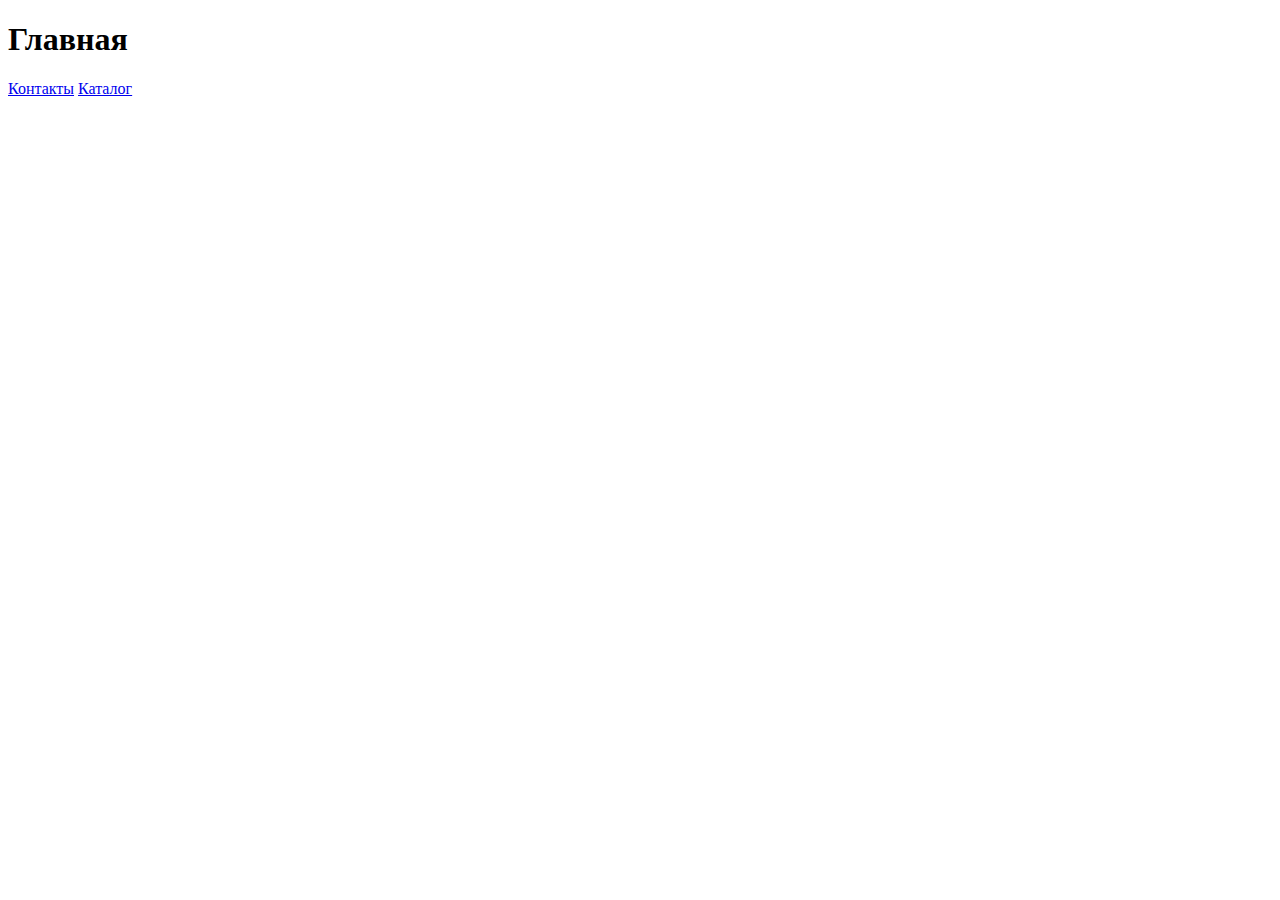
==== index.html @ 663734ee "1" ====
<!DOCTYPE html>
<html lang="en">
<head>
  <meta charset="UTF-8">
  <meta name="viewport" content="width=device-width, initial-scale=1.0">
  <title>Главная</title>
</head>
<body>
  <h1>Главная</h1>
  <a href="contacts.html">Контакты</a>
  <a href="/catalog/Tablet.html">Каталог</a>
</body>
</html>
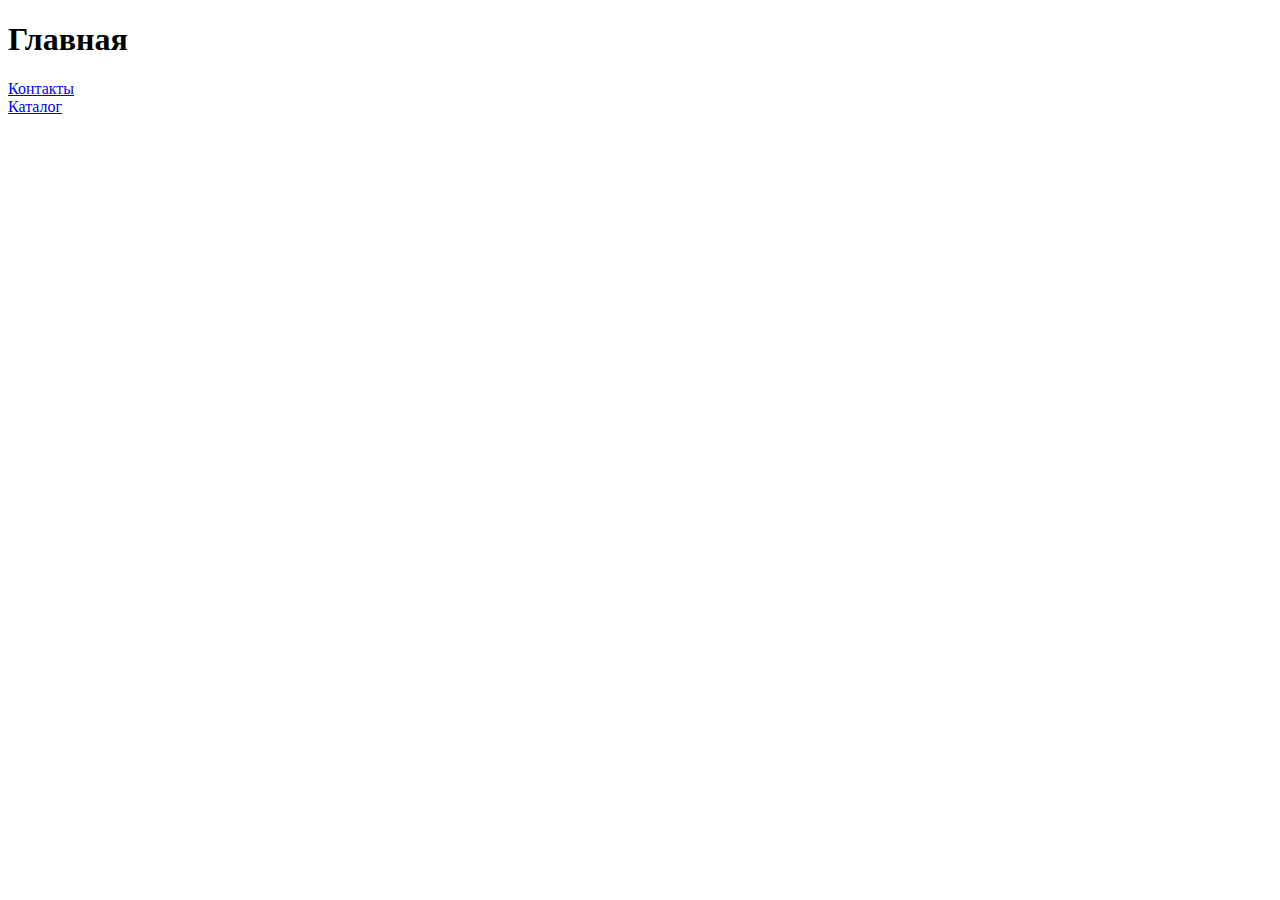
==== commit 43834092: "1" ====
--- a/index.html
+++ b/index.html
@@ -7,7 +7,7 @@
 </head>
 <body>
   <h1>Главная</h1>
-  <a href="contacts.html">Контакты</a>
-  <a href="/catalog/Tablet.html">Каталог</a>
+  <a href="contacts.html">Контакты</a><br>
+  <a href="catalog/Tablet.html">Каталог</a>
 </body>
 </html>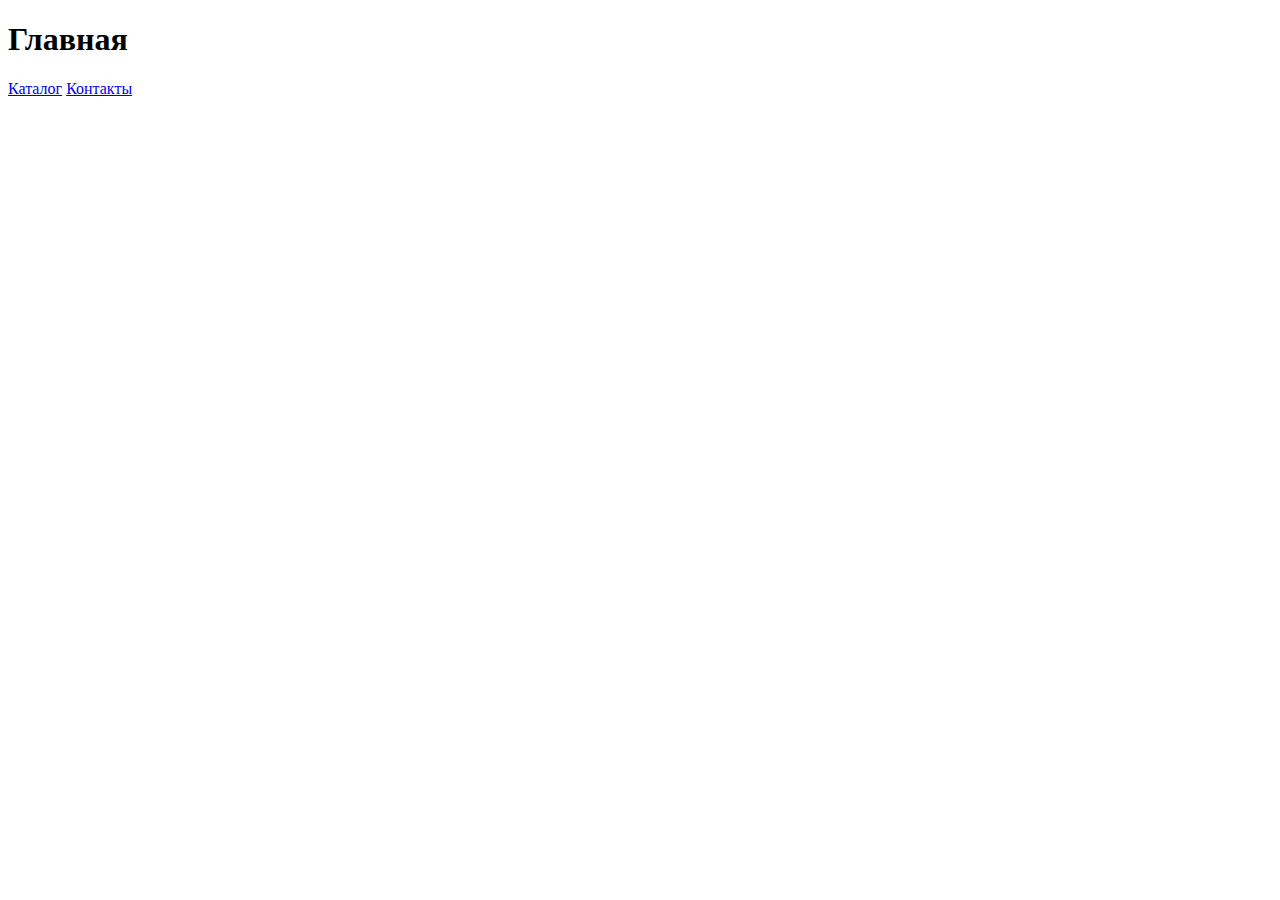
==== commit c4e9caf9: "1" ====
--- a/index.html
+++ b/index.html
@@ -7,7 +7,7 @@
 </head>
 <body>
   <h1>Главная</h1>
-  <a href="contacts.html">Контакты</a><br>
   <a href="catalog/Tablet.html">Каталог</a>
+  <a href="contacts.html">Контакты</a>
 </body>
 </html>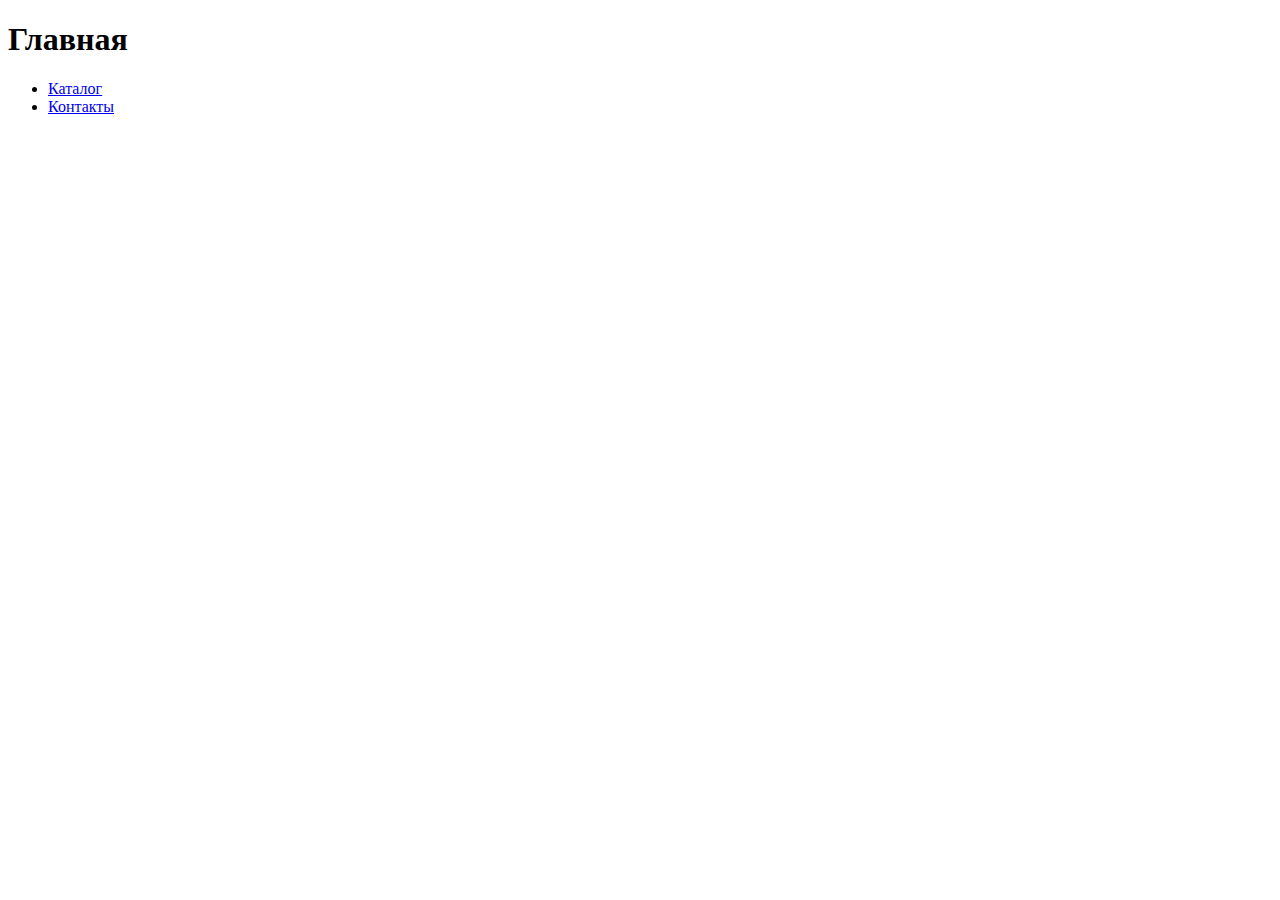
==== commit 8b0c91c4: "1" ====
--- a/index.html
+++ b/index.html
@@ -1,13 +1,18 @@
 <!DOCTYPE html>
 <html lang="en">
+
 <head>
   <meta charset="UTF-8">
   <meta name="viewport" content="width=device-width, initial-scale=1.0">
   <title>Главная</title>
 </head>
+
 <body>
   <h1>Главная</h1>
-  <a href="catalog/Tablet.html">Каталог</a>
-  <a href="contacts.html">Контакты</a>
+  <ul>
+    <li><a href="catalog/Tablet.html">Каталог</a></li>
+    <li><a href="contacts.html">Контакты</a></li>
+  </ul>
 </body>
+
 </html>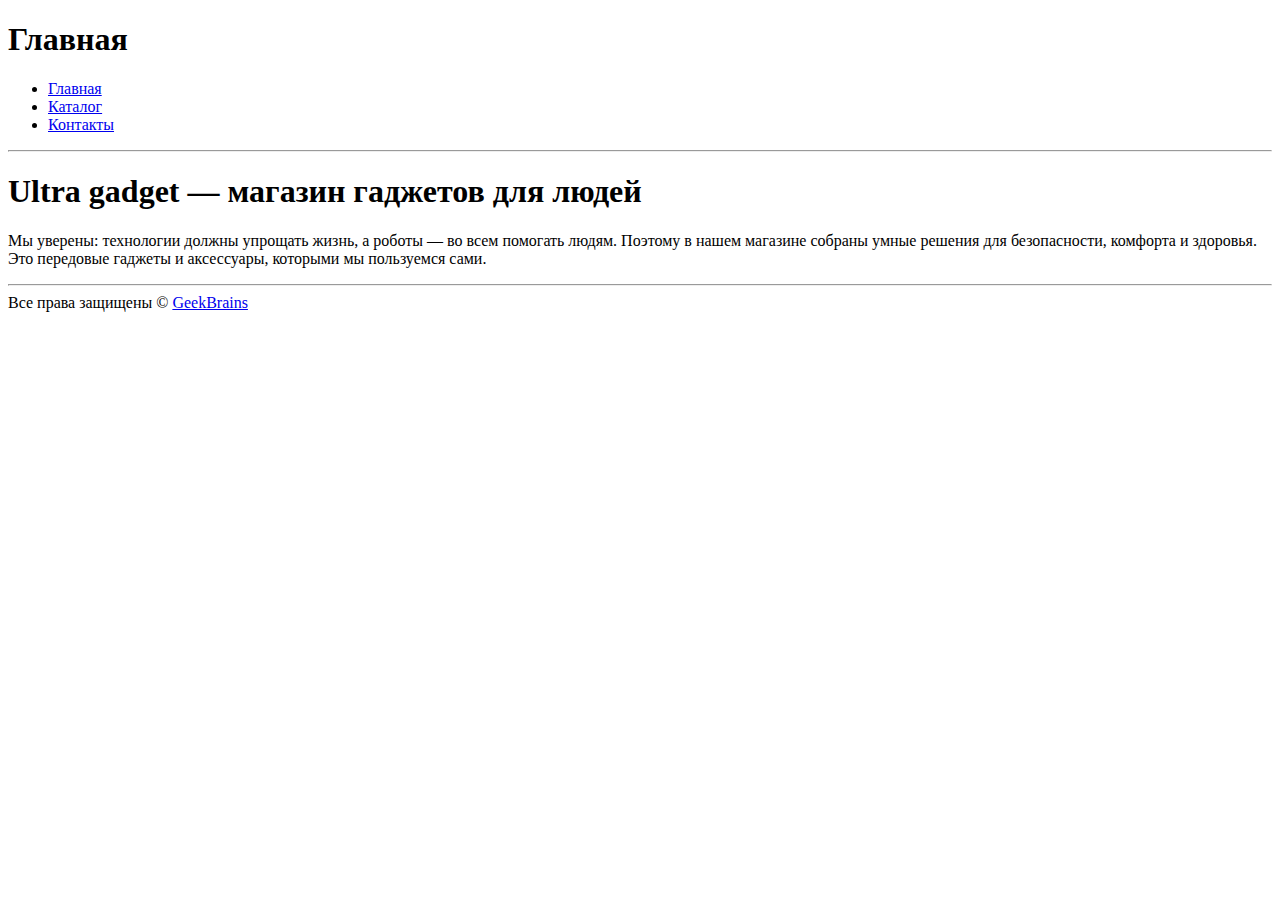
==== commit e31b4360: "1" ====
--- a/index.html
+++ b/index.html
@@ -9,10 +9,17 @@
 
 <body>
   <h1>Главная</h1>
-  <ul>
-    <li><a href="catalog/Tablet.html">Каталог</a></li>
+  <ul class="menu">
+    <li><a href="index.html">Главная</a></li>
+    <li><a href="catalog/catalog.html">Каталог</a></li>
     <li><a href="contacts.html">Контакты</a></li>
   </ul>
+  <hr>
+  <h1>Ultra gadget — магазин гаджетов для людей</h1>
+  <p>Мы уверены: технологии должны упрощать жизнь, а роботы — во всем помогать людям. Поэтому в нашем магазине собраны умные
+  решения для безопасности, комфорта и здоровья. Это передовые гаджеты и аксессуары, которыми мы пользуемся сами.</p>
+  <hr>
+  Все права защищены &copy;&nbsp;<a href="https://gb.ru/">GeekBrains</a>
 </body>
 
 </html>